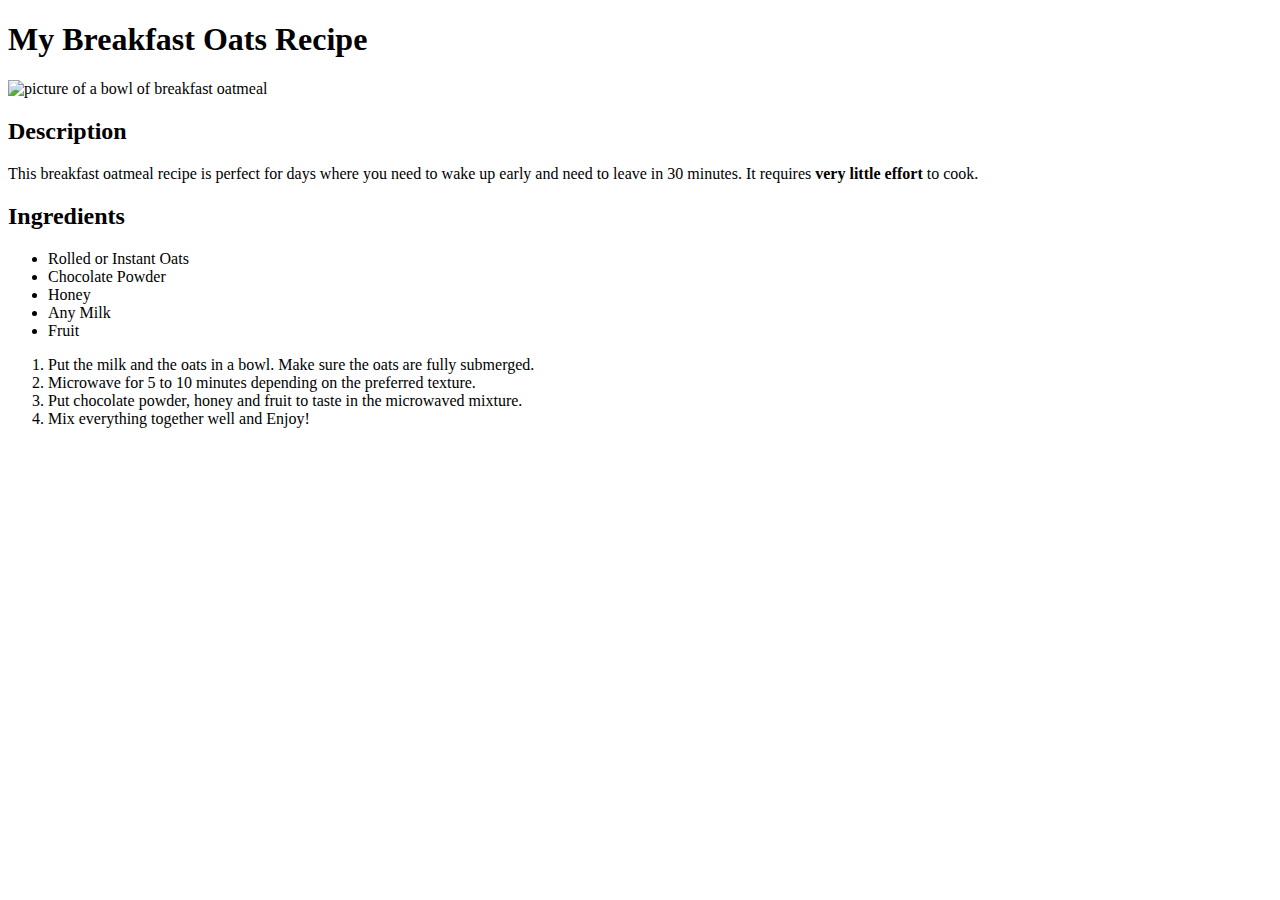
==== recipes/breakfast-oats.html @ 2a256502 "Add a few new recipes." ====
<!DOCTYPE html>
<html lang="en">
<head>
    <meta charset="UTF-8">
    <meta name="viewport" content="width=device-width, initial-scale=1.0">
    <title>Document</title>
</head>
<body>
    <h1>My Breakfast Oats Recipe</h1>
    <img src="https://healthyfitnessmeals.com/wp-content/uploads/2021/08/Steel-cut-oatmeal-breakfast-7-1024x1024.jpg" alt="picture of a bowl of breakfast oatmeal">
    <h2>Description</h2>
        <p>This breakfast oatmeal recipe is perfect for days where you need to wake up early and need to leave in 30 minutes. It requires <strong>very little effort</strong> to cook.</p>
    <h2>Ingredients</h2>
        <ul>
            <li>Rolled or Instant Oats</li>
            <li>Chocolate Powder</li>
            <li>Honey</li>
            <li>Any Milk</li>
            <li>Fruit</li>
        </ul>
        <ol>
            <li>Put the milk and the oats in a bowl. Make sure the oats are fully submerged.</li>
            <li>Microwave for 5 to 10 minutes depending on the preferred texture.</li>
            <li>Put chocolate powder, honey and fruit to taste in the microwaved mixture.</li>
            <li>Mix everything together well and Enjoy!</li>
        </ol>
</body>
</html>
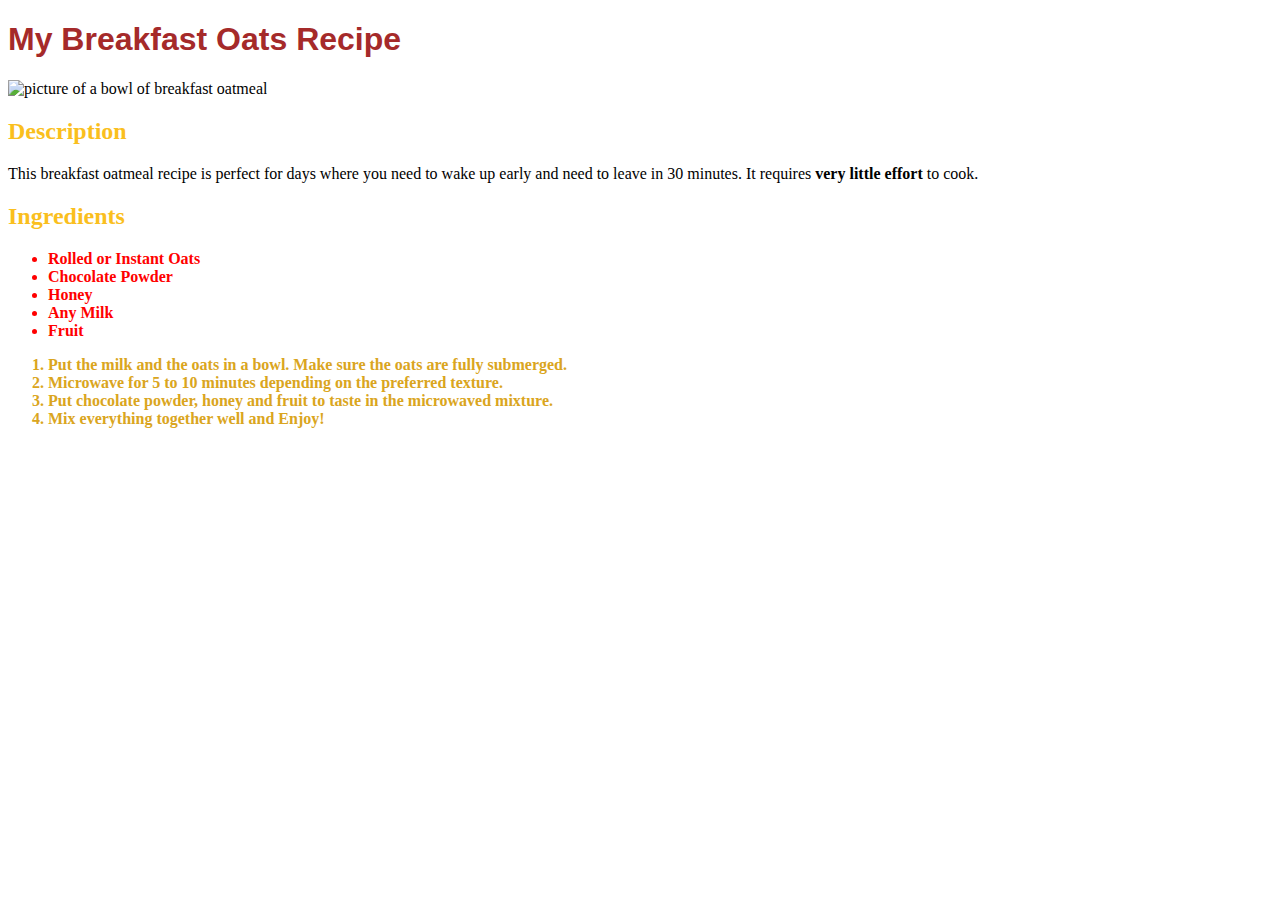
==== commit aa0d5fdc: "Add index and recipes for breakfast foods." ====
--- a/recipes/breakfast-oats.html
+++ b/recipes/breakfast-oats.html
@@ -3,11 +3,12 @@
 <head>
     <meta charset="UTF-8">
     <meta name="viewport" content="width=device-width, initial-scale=1.0">
-    <title>Document</title>
+    <title>Breakfast Oats</title>
+    <link rel="stylesheet" href="../styles.css"></link>
 </head>
 <body>
     <h1>My Breakfast Oats Recipe</h1>
-    <img src="https://healthyfitnessmeals.com/wp-content/uploads/2021/08/Steel-cut-oatmeal-breakfast-7-1024x1024.jpg" alt="picture of a bowl of breakfast oatmeal">
+    <img class="recipe-page-img" src="https://healthyfitnessmeals.com/wp-content/uploads/2021/08/Steel-cut-oatmeal-breakfast-7-1024x1024.jpg" alt="picture of a bowl of breakfast oatmeal">
     <h2>Description</h2>
         <p>This breakfast oatmeal recipe is perfect for days where you need to wake up early and need to leave in 30 minutes. It requires <strong>very little effort</strong> to cook.</p>
     <h2>Ingredients</h2>
--- a/styles.css
+++ b/styles.css
@@ -0,0 +1,41 @@
+h1 {
+    font-family: Impact, Haettenschweiler, 'Arial Narrow Bold', sans-serif;
+    color: brown;
+}
+h2 {
+    font-family: Georgia, 'Times New Roman', Times, serif;
+    color: rgb(250, 191, 30);
+}
+p {
+    font-family: Georgia, 'Times New Roman', Times, serif;
+}
+ul li {
+    font-family: Georgia, 'Times New Roman', Times, serif;
+    font-weight: bold;
+    color: red;
+}
+
+ol li {
+    font-family: Georgia, 'Times New Roman', Times, serif;
+    font-weight: bold;
+    color: goldenrod;
+}
+
+.recipe-page-img {
+    width: 400px;
+    height: auto;
+
+}
+#homepage-title {
+    font-family: Impact, Haettenschweiler, 'Arial Narrow Bold', sans-serif;
+    text-align: center;
+    font-size: 75px;
+    color: brown;
+    background-color: rgb(254, 227, 157);
+}
+#homepage-list {
+    font-family: 'Franklin Gothic Medium', 'Arial Narrow', Arial, sans-serif;
+    font-size: 30px;
+    text-align: center;
+    color: brown;
+}
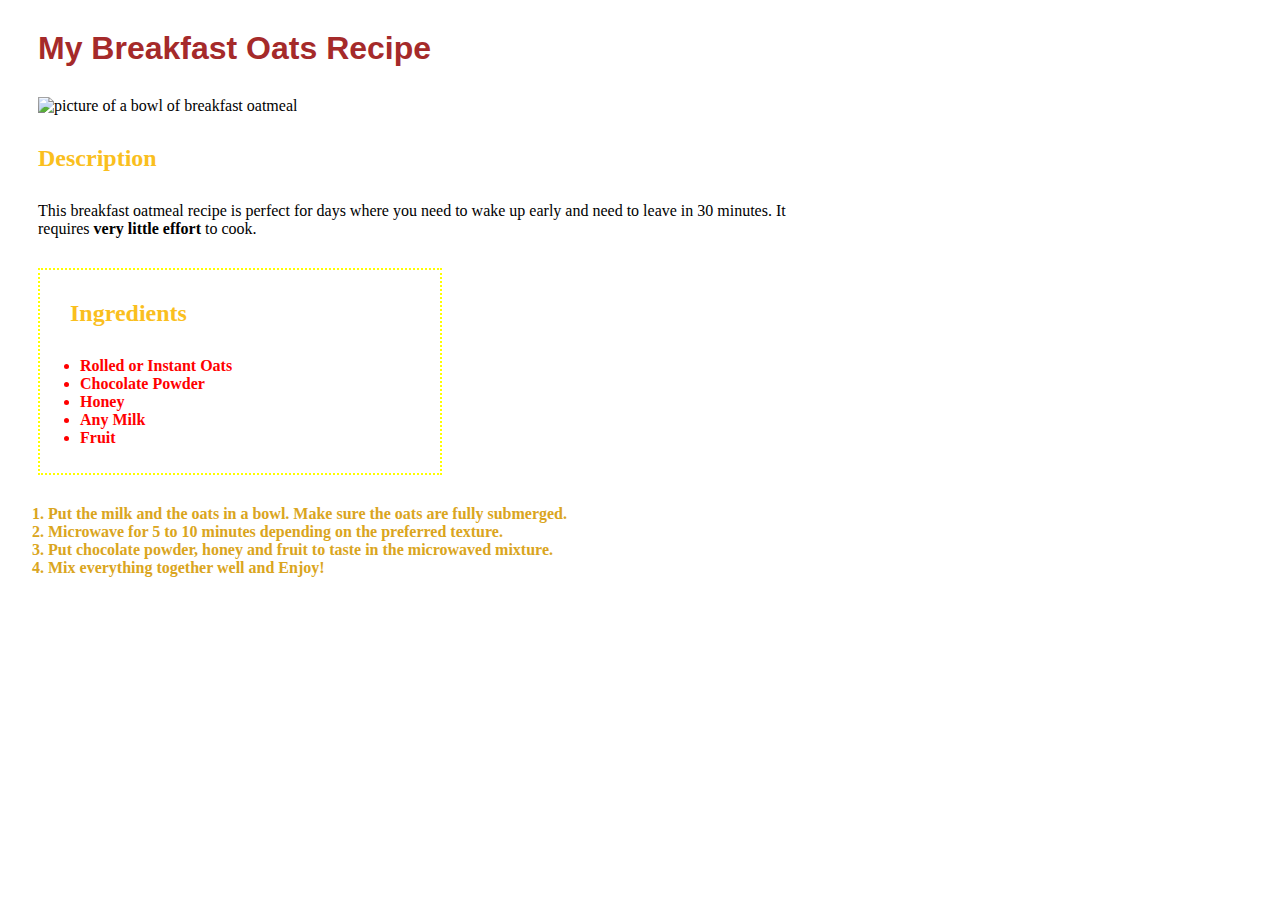
==== commit f006ce3f: "Added styling to the recipe boxes." ====
--- a/recipes/breakfast-oats.html
+++ b/recipes/breakfast-oats.html
@@ -11,15 +11,17 @@
     <img class="recipe-page-img" src="https://healthyfitnessmeals.com/wp-content/uploads/2021/08/Steel-cut-oatmeal-breakfast-7-1024x1024.jpg" alt="picture of a bowl of breakfast oatmeal">
     <h2>Description</h2>
         <p>This breakfast oatmeal recipe is perfect for days where you need to wake up early and need to leave in 30 minutes. It requires <strong>very little effort</strong> to cook.</p>
-    <h2>Ingredients</h2>
-        <ul>
+    <div class="ingredient-div">
+        <h2>Ingredients</h2>
+        <ul class="ingredients">
             <li>Rolled or Instant Oats</li>
             <li>Chocolate Powder</li>
             <li>Honey</li>
             <li>Any Milk</li>
             <li>Fruit</li>
+    </div>
         </ul>
-        <ol>
+        <ol class="steps-to-make">
             <li>Put the milk and the oats in a bowl. Make sure the oats are fully submerged.</li>
             <li>Microwave for 5 to 10 minutes depending on the preferred texture.</li>
             <li>Put chocolate powder, honey and fruit to taste in the microwaved mixture.</li>
--- a/styles.css
+++ b/styles.css
@@ -1,13 +1,23 @@
+#homepage-body {
+    width: auto;
+}
+body {
+    width: 800px;
+}
+
 h1 {
     font-family: Impact, Haettenschweiler, 'Arial Narrow Bold', sans-serif;
     color: brown;
+    margin: 30px;
 }
 h2 {
     font-family: Georgia, 'Times New Roman', Times, serif;
     color: rgb(250, 191, 30);
+    margin: 30px;
 }
 p {
     font-family: Georgia, 'Times New Roman', Times, serif;
+    margin-left: 30px;
 }
 ul li {
     font-family: Georgia, 'Times New Roman', Times, serif;
@@ -24,6 +34,7 @@
 .recipe-page-img {
     width: 400px;
     height: auto;
+    margin-left: 30px;
 
 }
 #homepage-title {
@@ -39,3 +50,10 @@
     text-align: center;
     color: brown;
 }
+
+.ingredient-div {
+    border: 2px dotted yellow;
+    width: 400px;
+    margin: 30px;
+    padding-bottom: 10px;
+}
